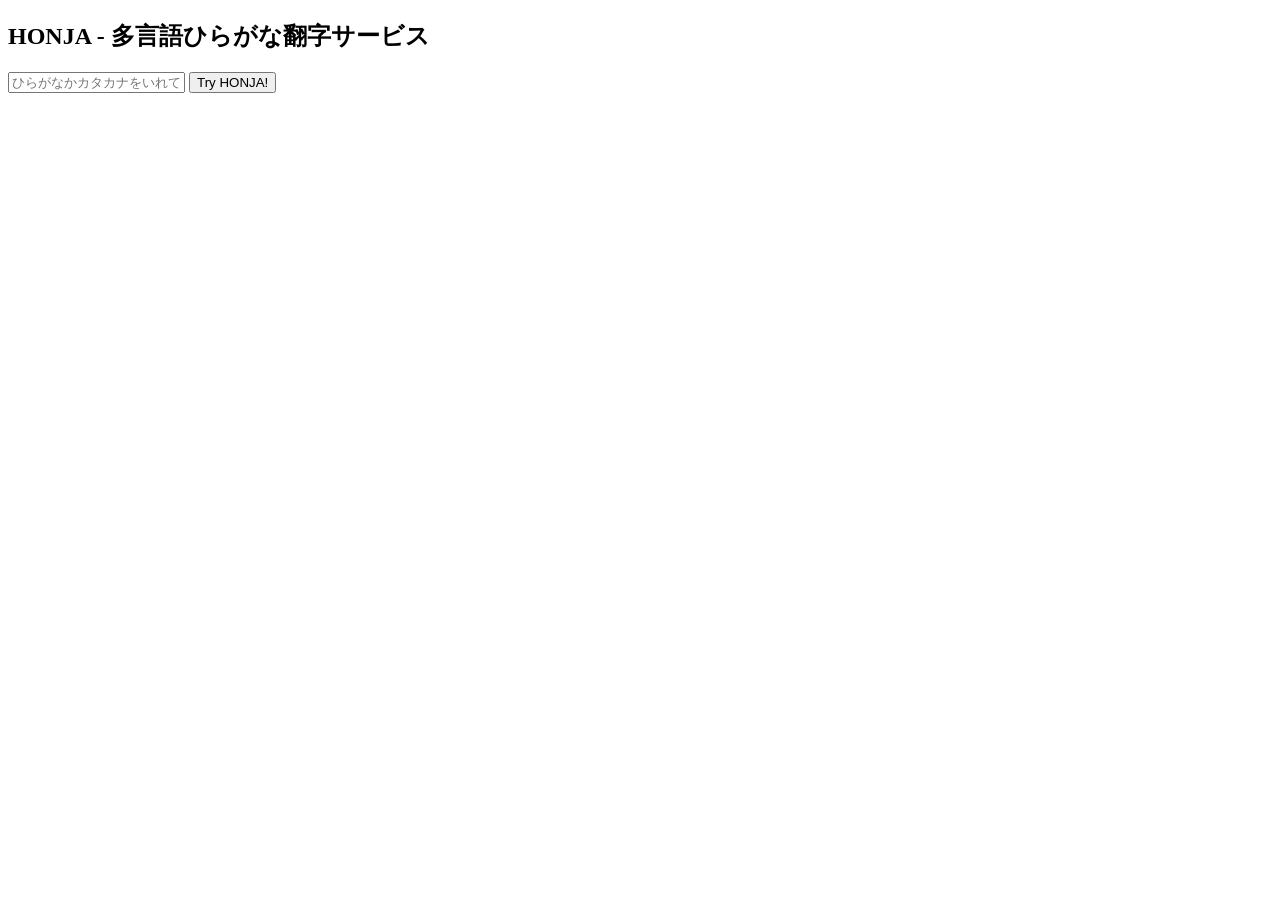
==== honja.html @ 6a2d5b68 "add honja.html" ====
<!DOCTYPE html>
<html lang="ja">
  <head>
    <meta charset="utf-8">
    <meta name="viewport" content="width=device-width, initial-scale=1" />
    <title>HONJA: The Hiragana Transliterator 「ほんじゃ」多言語かな翻字サービス</title>
    <meta name="keywords" content="言語,多言語,タイ語,韓国語,アラビア語,ヘブライ語,ロシア語,キリル文字,グルジア,アルメニア,ヒンディー, デーヴァナーガリー,シンハラ,タミル,チベット">
    <meta name="description" content="ひらがな・カタカナの音を、他の言語の文字を使って表す「翻字（ほんじ）
」サービスです。">

    <meta property="og:title" content="HONJA: The Hiragana Transliterator 「ほんじゃ」多言語かな翻字サービ
ス">
    <meta property="og:type" content="article">
    <meta property="og:description" content="Describes Japanese sounds using other language characters ひらがな・カタカナの音を、他の言語の文字を使って表す「翻字（ほんじ）」サービスです。">
    <meta property="og:url" content="http://yoshikai.net/honja">
    <meta property="og:image" content="http://yoshikai.net/HONJA/honja.png">
    <meta property="og:site_name" content="HONJA:「ほんじゃ」多言語かな翻字サービス">
    <link rel="stylesheet" href="./HONJA/honja.css">
    <script src="./HONJA/app.js"></script>
    <script src="./HONJA/honja.js" defer></script>
  </head>
  <body>
    <main>
      <h2 class="service-title">HONJA - 多言語ひらがな翻字サービス</h2>
      <div class="try-honja container">
        <input type="text" id="input-text" placeholder="ひらがなかカタカナをいれてください" />
        <button id="try-honja" onclick="tryHonja()">Try HONJA!</button>
      </div>
      <div class="result container">
        <table id="honja-result">
        </table>
      </div>
      <div id="source" class="container">
      </div>
    </main>
  </body>
</html>
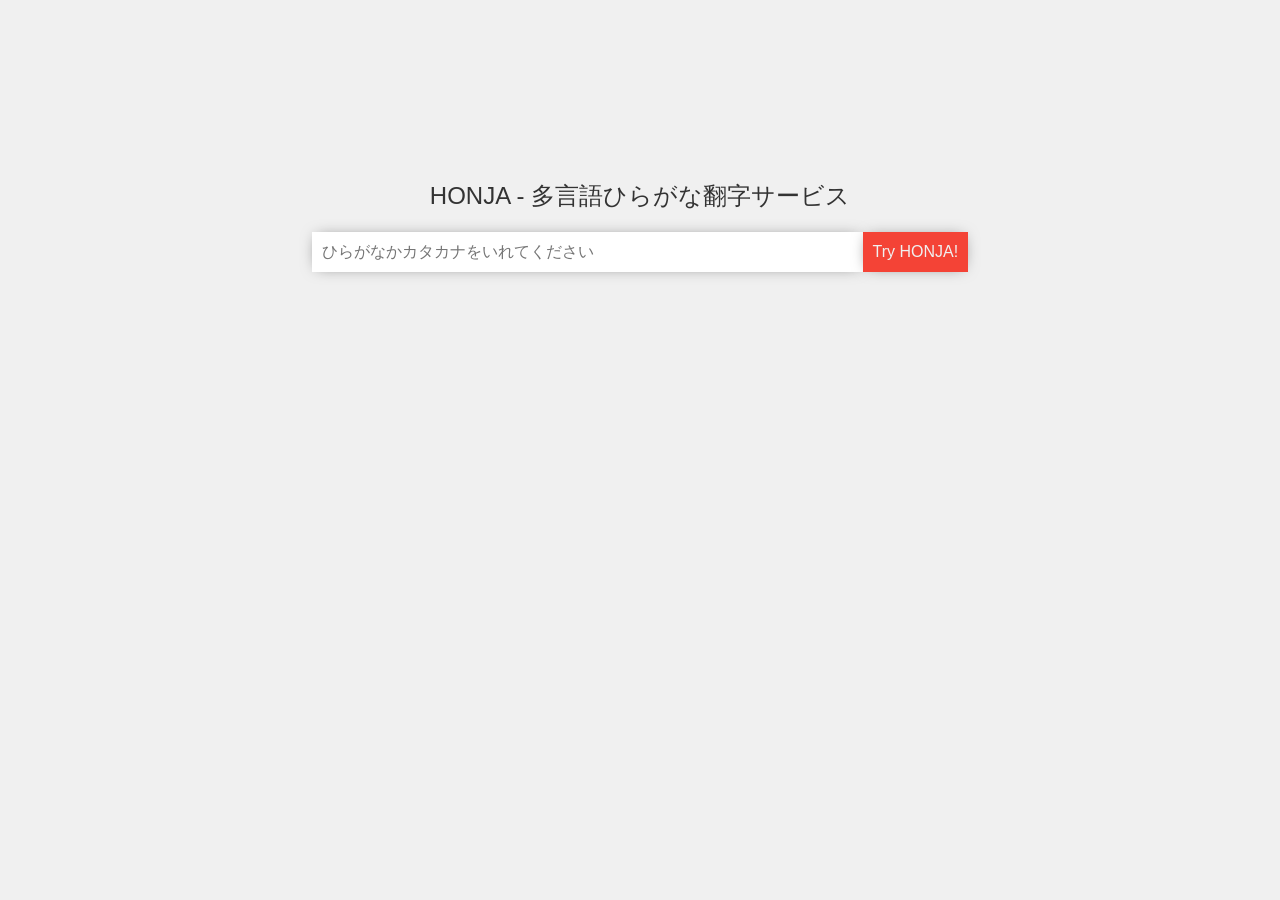
==== commit 9532e587: "tmp" ====
--- a/honja.html
+++ b/honja.html
@@ -15,9 +15,9 @@
     <meta property="og:url" content="http://yoshikai.net/honja">
     <meta property="og:image" content="http://yoshikai.net/HONJA/honja.png">
     <meta property="og:site_name" content="HONJA:「ほんじゃ」多言語かな翻字サービス">
-    <link rel="stylesheet" href="./HONJA/honja.css">
+    <link rel="stylesheet" href="./HONJA/index.css">
     <script src="./HONJA/app.js"></script>
-    <script src="./HONJA/honja.js" defer></script>
+    <script src="./HONJA/index.js" defer></script>
   </head>
   <body>
     <main>
--- a/HONJA/index.css
+++ b/HONJA/index.css
@@ -0,0 +1,112 @@
+:root {
+  --primary-main-color: #f44336;
+  --primary-light-color: #ff7961;
+  --primary-dark-color: #ba000d;
+  --secondary-main-color: #5c6bc0;
+  --secondary-light-color: #8e99f3;
+  --secondary-dark-color: #26418f;
+  --background-color: #f0f0f0;
+  color: #333;
+  font-family: Arial;
+}
+
+body {
+  background-color: var(--background-color);
+}
+
+.service-title {
+  font-family: sans-serif;
+  font-weight: lighter;
+  text-align: center;
+}
+
+main {
+  margin-top: 180px;
+  margin-bottom: 180px;
+  margin-left: auto;
+  margin-right: auto;
+  width: 70%;
+  min-width: 320px;
+}
+
+input[type=text] {
+  border: 0;
+  padding: 0 10px;
+  line-height: 40px;
+  font-size: 1.0rem;
+  width: 60%;
+  min-width: 160px;
+  margin: 0;
+  -webkit-box-shadow: 0px 0px 15px -5px #777777;
+  -moz-box-shadow: 0px 0px 15px -5px #777777;
+  box-shadow: 0px 0px 15px -5px #777777;
+}
+
+input[type=text]:focus {
+  outline: none;
+}
+button {
+  border: 0;
+  background-color: var(--primary-main-color);
+  font-size: 1.0rem;
+  height: 40px;
+  color: var(--background-color);
+  padding: 10px 10px; 
+  margin: 0;
+  -webkit-box-shadow: 0px 0px 15px -5px #777777;
+  -moz-box-shadow: 0px 0px 15px -5px #777777;
+  box-shadow: 0px 0px 15px -5px #777777;
+}
+
+.container {
+  display: flex;
+  flex-direction: row;
+  flex-wrap: wrap;
+  justify-content: center;
+  align-items: center;
+  align-content: center;
+  margin-bottom: 60px;
+}
+
+table {
+  border-collapse: collapse;
+  width: 90%;
+  margin: 0;
+  padding: 0;
+  -webkit-box-shadow: 0px 0px 15px -5px #777777;
+  -moz-box-shadow: 0px 0px 15px -5px #777777;
+  box-shadow: 0px 0px 15px -5px #777777;
+}
+
+th {
+  background-color: var(--primary-dark-color);
+  color: var(--background-color);
+  padding: 10px;
+  text-align: left;
+}
+
+td {
+  padding: 10px;
+  text-align: left;
+
+}
+td:nth-child(even) {
+
+  word-break: break-all;
+}
+
+table tr:nth-child(even) {
+  background-color: white; 
+}
+
+table tr:nth-child(odd) {
+  background-color: #f2f2f2 
+}
+
+#source a {
+  text-decoration: none;
+  font-weight: bold;
+}
+#source a:visited {
+  color: inherit;
+}
